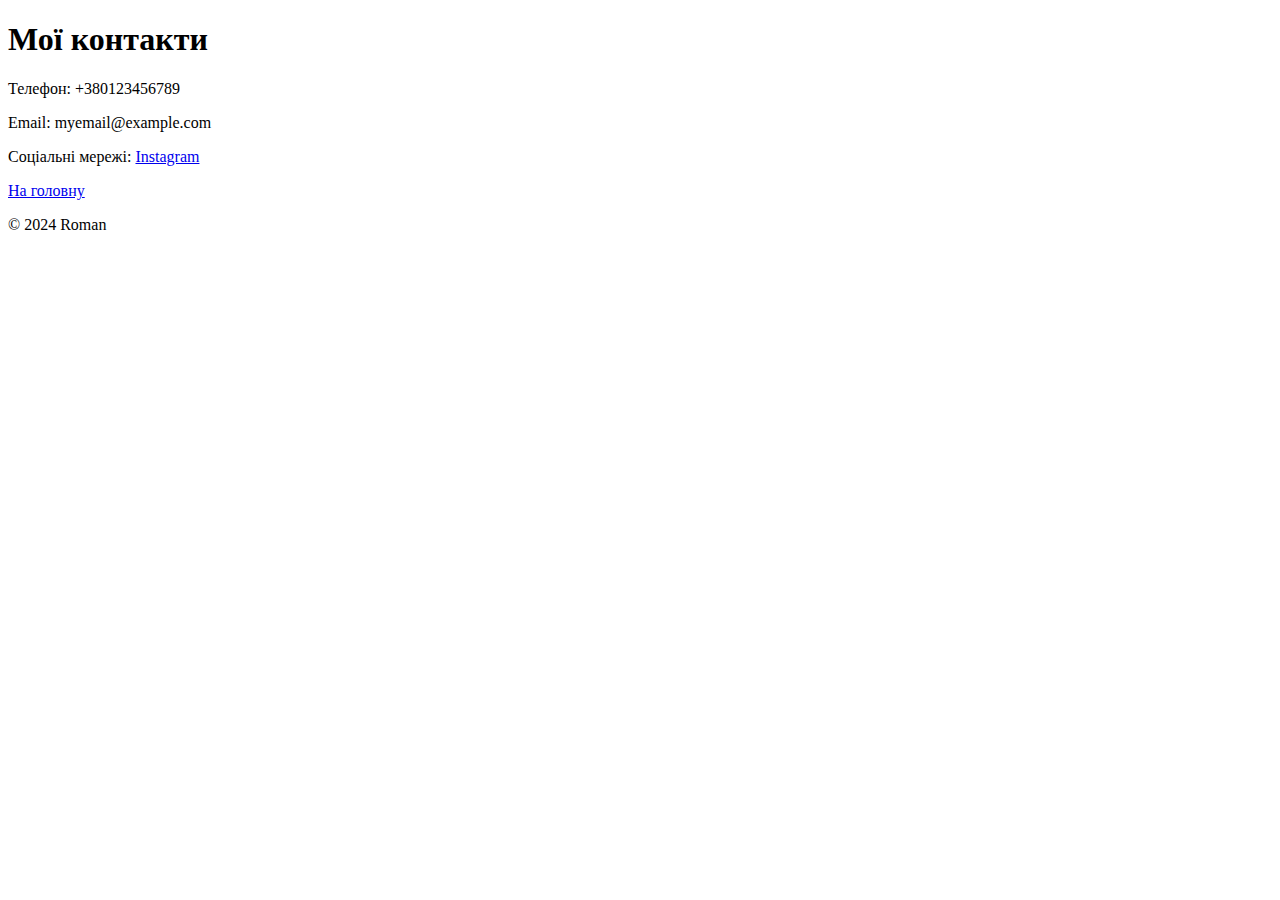
==== pages/contact.html @ 74153a0c "Додав сайт про себе" ====
<!DOCTYPE html>
<html lang="en">
<head>
    <meta charset="UTF-8">
    <meta name="viewport" content="width=device-width, initial-scale=1.0">
    <title>Контакти</title>
</head>
<body>
    <h1>Мої контакти</h1>
    <p>Телефон: +380123456789</p>
    <p>Email: myemail@example.com</p>
    <p>Соціальні мережі: <a href="https://instagram.com" target="_blank">Instagram</a></p>

    <a href="../index.html">На головну</a>
</body>
<main>
    <footer>
        <p>&copy; 2024 Roman</p>
    </footer>
</main>
</html>
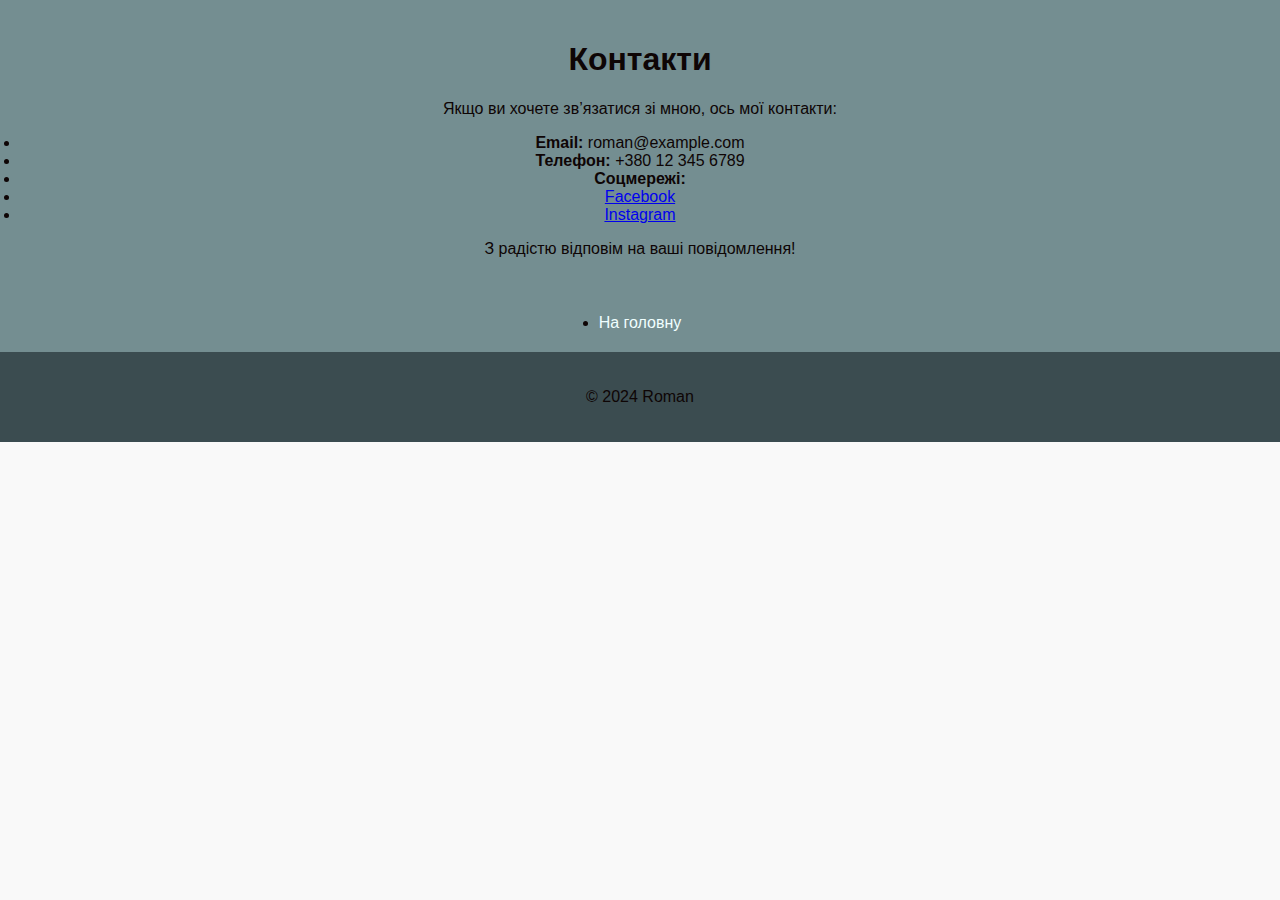
==== commit ed1d1012: "Додані стилі до сторінки" ====
--- a/pages/contact.html
+++ b/pages/contact.html
@@ -2,17 +2,34 @@
 <html lang="en">
 <head>
     <meta charset="UTF-8">
-    <meta name="viewport" content="width=device-width, initial-scale=1.0">
     <title>Контакти</title>
+    <link rel="stylesheet" href="../style.css">
 </head>
 <body>
-    <h1>Мої контакти</h1>
-    <p>Телефон: +380123456789</p>
-    <p>Email: myemail@example.com</p>
-    <p>Соціальні мережі: <a href="https://instagram.com" target="_blank">Instagram</a></p>
-
-    <a href="../index.html">На головну</a>
-</body>
+    <header>
+        <h1>Контакти</h1>
+<p>Якщо ви хочете зв’язатися зі мною, ось мої контакти:</p>
+    <li><strong>Email:</strong> roman@example.com</li>
+    <li><strong>Телефон:</strong> +380 12 345 6789</li>
+    <li><strong>Соцмережі:</strong></li>
+     <nav>
+        <li><a href="https://facebook.com/roman" target="_blank">Facebook</a></li>
+        <li><a href="https://instagram.com/roman" target="_blank">Instagram</a></li>
+     </nav> 
+<p>З радістю відповім на ваші повідомлення!</p>
+    </header>
+    <main>
+        <header>
+            <nav>
+                <ul>
+                    <li>
+                        <a href="../index.html">На головну</a>
+                    </li>
+                </ul>
+            </nav>
+        </header>
+     <main>
+    </body>
 <main>
     <footer>
         <p>&copy; 2024 Roman</p>
--- a/style.css
+++ b/style.css
@@ -0,0 +1,46 @@
+body {
+    font-family: 'Lucida Sans', 'Lucida Sans Regular', 'Lucida Grande', 'Lucida Sans Unicode', Geneva, Verdana, sans-serif;
+    margin: 0;
+    padding: 0;
+    background-color: #f9f9f9;
+}
+
+header {
+    background-color: rgb(116, 142, 145);
+    color: rgb(14, 5, 5);
+    padding: 20px;
+    text-align: center;
+}
+
+header nav ul {
+    padding: 0;
+    margin: 0;
+    display: flex;
+    justify-content: center;
+    gap: 50px;
+}
+header nav ul li a {
+    color: azure;
+    text-decoration: none;
+}
+.gallery {
+    display: flex;
+    gap 20 px;
+    justify-content: center;
+    margin-top: 20px;
+    }
+section img {
+    display: block;
+    margin: 0 auto;
+}
+
+footer{
+    background-color: rgb(59, 76, 80);
+    color: rgb(14, 5, 5);
+    padding: 20px;
+    text-align: center;
+}
+section img {
+    display: block;
+    margin: 0 auto;
+}
